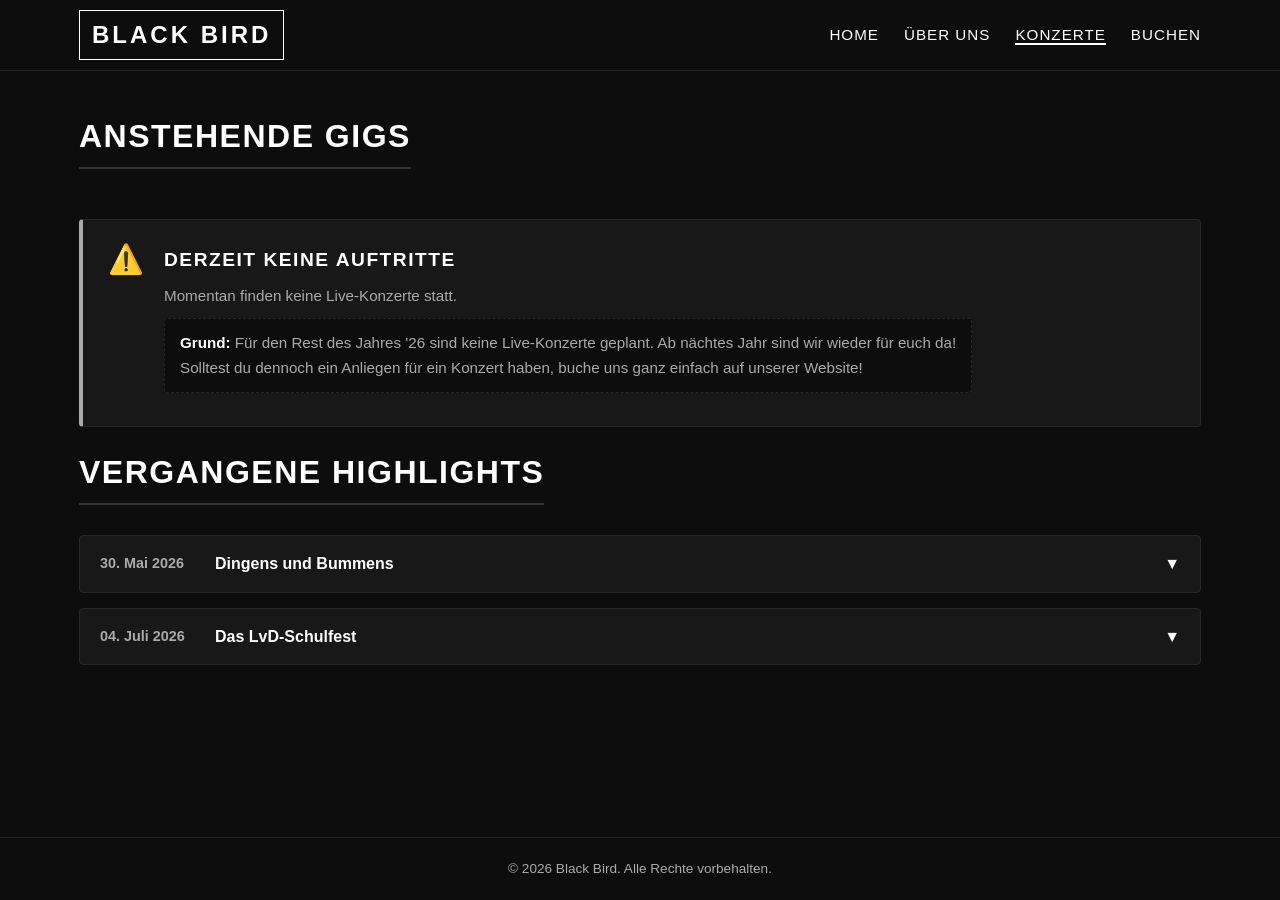
==== konzerte.html @ 9fc6d552 "Add files via upload" ====
<!DOCTYPE html>
<html lang="de">
<head>
  <meta charset="UTF-8">
  <meta name="viewport" content="width=device-width, initial-scale=1.0">
  <title>Konzerte | Black Bird</title>
  <link rel="stylesheet" href="style.css">
</head>
<body>

  <header>
    <div class="container">
      <a href="index.html" class="logo">Black Bird</a>
      <div class="menu-toggle">
        <span></span><span></span><span></span>
      </div>
      <ul class="nav-links">
        <li><a href="index.html">Home</a></li>
        <li><a href="ueber-uns.html">Über uns</a></li>
        <li><a href="konzerte.html" class="active">Konzerte</a></li>
        <li><a href="buchen.html">Buchen</a></li>
      </ul>
    </div>
  </header>

  <main>
    <div class="container">
      
      <!-- ANSTEHENDE SHOWS -->
      <div class="concert-section">
        <h2 class="section-title">Anstehende Gigs</h2>
        <div class="concert-list">

        <!-- HINWEIS-BOX: KEINE KONZERTE -->
          <div class="no-concerts-banner">
            <div class="no-concerts-icon">&#9888;&#65039;</div>
            <div class="no-concerts-content">
              <h3>Derzeit keine Auftritte</h3>
              <p>Momentan finden keine Live-Konzerte statt.</p>
              <p class="no-concerts-reason">
                <strong>Grund:</strong> Für den Rest des Jahres '26 sind keine Live-Konzerte geplant. Ab nächtes Jahr sind wir wieder für euch da!
                <br> Solltest du dennoch ein Anliegen für ein Konzert haben, buche uns ganz einfach auf unserer Website!
              </p>
            </div>
          </div>

        </div>

    
<!--
          <details class="concert-item">
            <summary class="concert-header">
              <span class="concert-date">PLACEHOLDER</span>
              <span class="concert-title">PLACEHOLDER</span>
              <span class="concert-arrow">&#9660;</span>
            </summary>
            <div class="concert-details">
              <p><strong>Einlass:</strong> PLACEHOLDER | <strong>Beginn:</strong> PLACEHOLDER</p>
              <p><strong>Ort:</strong> PLACEHOLDER</p>
              <p>PLACEHOLDER</p>
              <a href="#" class="btn-ticket">PLACEHOLDER</a>
            </div>
          </details>

        </div>
      </div>
-->

      <!-- VERGANGENE SHOWS -->
      <div class="concert-section">
        <h2 class="section-title">Vergangene Highlights</h2>
        <div class="concert-list">

          <details class="concert-item">
            <summary class="concert-header">
              <span class="concert-date">30. Mai 2026</span>
              <span class="concert-title">Dingens und Bummens</span>
              <span class="concert-arrow">&#9660;</span>
            </summary>
            <div class="concert-details">
              <p><strong>Location:</strong> Jugendkulturhaus Dingens</p>
              <p>Unser erstes Konzert! Danke an alle Freunde, Bekannte und auch Fremde Personen die mit uns gerockt haben!</p>
            </div>
          </details>

          <details class="concert-item">
            <summary class="concert-header">
              <span class="concert-date">04. Juli 2026</span>
              <span class="concert-title">Das LvD-Schulfest</span>
              <span class="concert-arrow">&#9660;</span>
            </summary>
            <div class="concert-details">
              <p><strong>Location:</strong> Luise-von-Duesberg-Gymnasium Kempen</p>
              <p>Unser bisher größtes Puplikum! Danke an alle die mit und gesungen und getanzt haben. Danke an das LvD das uns dies möglich gemacht wurde!</p>
            </div>
          </details>

        </div>
      </div>

    </div>
  </main>

  <footer>
    <div class="container">
      <p>&copy; 2026 Black Bird. Alle Rechte vorbehalten.</p>
    </div>
  </footer>

  <script src="script.js"></script>
</body>
</html>
---- style.css ----
/* ==========================================
   RESET & DUNKLES DESIGN (VARIABLES)
   ========================================== */
:root {
  --bg-color: #0d0d0d;
  --card-bg: #181818;
  --text-main: #ffffff;
  --text-muted: #aaaaaa;
  --accent-color: #333333;
  --accent-light: #555555;
  --border-color: #262626;
  --font-main: 'Segoe UI', -apple-system, BlinkMacSystemFont, Roboto, sans-serif;
  --transition: all 0.3s ease;
}

* {
  margin: 0;
  padding: 0;
  box-sizing: border-box;
}

body {
  background-color: var(--bg-color);
  color: var(--text-main);
  font-family: var(--font-main);
  line-height: 1.6;
  display: flex;
  flex-direction: column;
  min-height: 100vh;
}

.container {
  width: 90%;
  max-width: 1200px;
  margin: 0 auto;
  padding: 0 15px;
}

main {
  flex: 1;
  padding: 40px 0;
}

a {
  color: var(--text-main);
  text-decoration: none;
  transition: var(--transition);
}

a:hover {
  color: var(--text-muted);
}

h1, h2, h3 {
  letter-spacing: 1.5px;
  text-transform: uppercase;
  margin-bottom: 20px;
}

.section-title {
  text-align: center;
  font-size: 2rem;
  border-bottom: 2px solid var(--accent-color);
  display: inline-block;
  padding-bottom: 5px;
  margin: 0 auto 30px auto;
}

/* ==========================================
   HEADER & NAVIGATION
   ========================================== */
header {
  background-color: rgba(13, 13, 13, 0.95);
  border-bottom: 1px solid var(--border-color);
  position: sticky;
  top: 0;
  z-index: 1000;
}

header .container {
  display: flex;
  justify-content: space-between;
  align-items: center;
  height: 70px;
}

.logo {
  font-size: 1.5rem;
  font-weight: bold;
  letter-spacing: 3px;
  text-transform: uppercase;
  border: 1px solid var(--text-main);
  padding: 5px 12px;
}

.nav-links {
  display: flex;
  list-style: none;
  gap: 25px;
}

.nav-links a {
  font-size: 0.95rem;
  text-transform: uppercase;
  letter-spacing: 1px;
}

.nav-links a.active,
.nav-links a:hover {
  border-bottom: 2px solid var(--text-main);
}

/* Mobile Nav Toggle */
.menu-toggle {
  display: none;
  flex-direction: column;
  cursor: pointer;
  gap: 5px;
}

.menu-toggle span {
  width: 25px;
  height: 2px;
  background-color: var(--text-main);
  transition: var(--transition);
}

/* ==========================================
   HOMEPAGE (HERO & SLIDESHOW)
   ========================================== */
.hero {
  position: relative;
  height: 60vh;
  min-height: 400px;
  overflow: hidden;
  border-bottom: 1px solid var(--border-color);
}

.slideshow-container {
  width: 100%;
  height: 100%;
  position: relative;
}

.slide {
  position: absolute;
  top: 0;
  left: 0;
  width: 100%;
  height: 100%;
  opacity: 0;
  transition: opacity 1s ease-in-out;
}

.slide.active {
  opacity: 1;
}

.slide img {
  width: 100%;
  height: 100%;
  object-fit: cover;
  filter: brightness(0.5);
}

.hero-overlay {
  position: absolute;
  top: 50%;
  left: 50%;
  transform: translate(-50%, -50%);
  text-align: center;
  z-index: 10;
  width: 90%;
}

.hero-overlay h1 {
  font-size: 3.5rem;
  margin-bottom: 10px;
}

.hero-overlay p {
  font-size: 1.2rem;
  color: var(--text-muted);
}

.intro-text {
  text-align: center;
  max-width: 800px;
  margin: 0 auto;
  font-size: 1.1rem;
}

/* ==========================================
   ÜBER UNS (GRID & CARDS)
   ========================================== */
.band-grid {
  display: grid;
  grid-template-columns: repeat(auto-fit, minmax(250px, 1fr));
  gap: 25px;
}

.member-card {
  background-color: var(--card-bg);
  border: 1px solid var(--border-color);
  border-radius: 4px;
  overflow: hidden;
  transition: var(--transition);
}

.member-card:hover {
  transform: translateY(-5px);
  border-color: var(--accent-light);
}

.member-card img {
  width: 100%;
  height: 280px;
  object-fit: cover;
  object-position: top;
  filter: grayscale(80%);
  transition: var(--transition);
}

.member-card:hover img {
  filter: grayscale(0%);
}

.member-info {
  padding: 20px;
}

.member-info h3 {
  margin-bottom: 5px;
}

.member-role {
  color: var(--text-muted);
  font-size: 0.85rem;
  text-transform: uppercase;
  margin-bottom: 12px;
  font-weight: 600;
}

/* ==========================================
   KONZERTE (ACCORDIONS)
   ========================================== */
.concert-section {
  margin-bottom: 40px;
}

.concert-list {
  display: flex;
  flex-direction: column;
  gap: 15px;
}

details.concert-item {
  background-color: var(--card-bg);
  border: 1px solid var(--border-color);
  padding: 15px 20px;
  border-radius: 4px;
  cursor: pointer;
  transition: var(--transition);
}

details.concert-item[open] {
  border-color: var(--accent-light);
}

summary.concert-header {
  font-weight: bold;
  display: flex;
  justify-content: space-between;
  align-items: center;
  list-style: none;
}

summary.concert-header::-webkit-details-marker {
  display: none;
}

.concert-date {
  color: var(--text-muted);
  font-size: 0.9rem;
  min-width: 100px;
}

.concert-title {
  flex-grow: 1;
  padding: 0 15px;
}

.concert-arrow {
  transition: transform 0.3s;
}

details[open] .concert-arrow {
  transform: rotate(180deg);
}

.concert-details {
  margin-top: 15px;
  padding-top: 15px;
  border-top: 1px solid var(--border-color);
  color: var(--text-muted);
}

.btn-ticket {
  display: inline-block;
  margin-top: 10px;
  padding: 8px 16px;
  background-color: var(--accent-color);
  color: var(--text-main);
  border: 1px solid var(--border-color);
  border-radius: 4px;
  font-size: 0.85rem;
}

.btn-ticket:hover {
  background-color: var(--text-main);
  color: var(--bg-color);
}

/* ==========================================
   BUCHEN (FORMULAR)
   ========================================== */
.booking-form {
  background-color: var(--card-bg);
  border: 1px solid var(--border-color);
  padding: 30px;
  border-radius: 4px;
  max-width: 800px;
  margin: 0 auto;
}

.form-group {
  margin-bottom: 20px;
}

.form-row {
  display: flex;
  gap: 20px;
}

.form-row .form-group {
  flex: 1;
}

label {
  display: block;
  margin-bottom: 8px;
  font-size: 0.9rem;
  text-transform: uppercase;
  letter-spacing: 0.5px;
}

input[type="text"],
input[type="email"],
input[type="tel"],
input[type="datetime-local"],
select,
textarea {
  width: 100%;
  padding: 12px;
  background-color: var(--bg-color);
  border: 1px solid var(--border-color);
  color: var(--text-main);
  border-radius: 4px;
  font-family: inherit;
}

input:focus, select:focus, textarea:focus {
  outline: none;
  border-color: var(--text-main);
}

.checkbox-grid {
  display: grid;
  grid-template-columns: repeat(auto-fit, minmax(200px, 1fr));
  gap: 10px;
  background-color: var(--bg-color);
  padding: 15px;
  border: 1px solid var(--border-color);
  border-radius: 4px;
}

.checkbox-item {
  display: flex;
  align-items: center;
  gap: 10px;
}

.checkbox-item input {
  accent-color: var(--accent-light);
}

button.btn-submit {
  width: 100%;
  padding: 15px;
  background-color: var(--text-main);
  color: var(--bg-color);
  border: none;
  font-weight: bold;
  text-transform: uppercase;
  letter-spacing: 1px;
  cursor: pointer;
  transition: var(--transition);
  border-radius: 4px;
}

button.btn-submit:hover {
  background-color: var(--text-muted);
}

#form-feedback {
  margin-top: 15px;
  padding: 12px;
  display: none;
  text-align: center;
  border-radius: 4px;
}

#form-feedback.success {
  background-color: #1e3a1e;
  color: #a3e635;
  border: 1px solid #2d5a2d;
}

/* ==========================================
   FOOTER
   ========================================== */
footer {
  background-color: var(--bg-color);
  border-top: 1px solid var(--border-color);
  padding: 20px 0;
  text-align: center;
  font-size: 0.85rem;
  color: var(--text-muted);
}

/* ==========================================
   RESPONSIVE DESIGN (MEDIA QUERIES)
   ========================================== */
@media (max-width: 768px) {
  .menu-toggle {
    display: flex;
  }

  .nav-links {
    position: absolute;
    top: 70px;
    left: 0;
    width: 100%;
    background-color: var(--bg-color);
    flex-direction: column;
    align-items: center;
    padding: 20px 0;
    gap: 15px;
    border-bottom: 1px solid var(--border-color);
    display: none;
  }

  .nav-links.active {
    display: flex;
  }

  .form-row {
    flex-direction: column;
    gap: 0;
  }

  .hero-overlay h1 {
    font-size: 2.2rem;
  }

  summary.concert-header {
    flex-direction: column;
    align-items: flex-start;
    gap: 5px;
  }
}
@media (min-width: 992px) {
  .band-grid {
    grid-template-columns: repeat(6, 1fr);
  }

  /* Die ersten 3 Karten belegen jeweils 2 von 6 Spalten (3 oben) */
  .member-card:nth-child(1),
  .member-card:nth-child(2),
  .member-card:nth-child(3) {
    grid-column: span 2;
  }

  /* Die letzten 2 Karten belegen jeweils 3 von 6 Spalten (2 unten, zentriert ausgefüllt) */
  .member-card:nth-child(4),
  .member-card:nth-child(5) {
    grid-column: span 3;
  }
}
/* Mehr lesen / Weniger anzeigen Feature */
.more-text {
  display: none;
}

.more-text.show {
  display: inline;
}

.read-more-btn {
  background: none;
  border: none;
  color: var(--text-muted);
  text-decoration: underline;
  font-size: 0.85rem;
  font-family: inherit;
  cursor: pointer;
  margin-top: 10px;
  padding: 0;
  transition: var(--transition);
}

.read-more-btn:hover {
  color: var(--text-main);
}

#form-feedback.error {
  background-color: #3a1e1e;
  color: #f87171;
  border: 1px solid #5a2d2d;
}

/* ==========================================
   HINWEIS-BANNER (KEINE KONZERTE)
   ========================================== */
.no-concerts-banner {
  background-color: var(--card-bg);
  border: 1px solid var(--border-color);
  border-left: 4px solid var(--text-muted);
  padding: 25px;
  border-radius: 4px;
  display: flex;
  align-items: flex-start;
  gap: 20px;
  margin: 20px 0;
}

.no-concerts-icon {
  font-size: 1.8rem;
  line-height: 1;
}

.no-concerts-content h3 {
  font-size: 1.2rem;
  margin-bottom: 8px;
  color: var(--text-main);
}

.no-concerts-content p {
  color: var(--text-muted);
  font-size: 0.95rem;
  margin-bottom: 8px;
}

.no-concerts-reason {
  background-color: var(--bg-color);
  padding: 12px 15px;
  border-radius: 4px;
  border: 1px dashed var(--border-color);
  margin-top: 10px !important;
}

.no-concerts-reason strong {
  color: var(--text-main);
}

@media (max-width: 600px) {
  .no-concerts-banner {
    flex-direction: column;
    gap: 10px;
  }
}
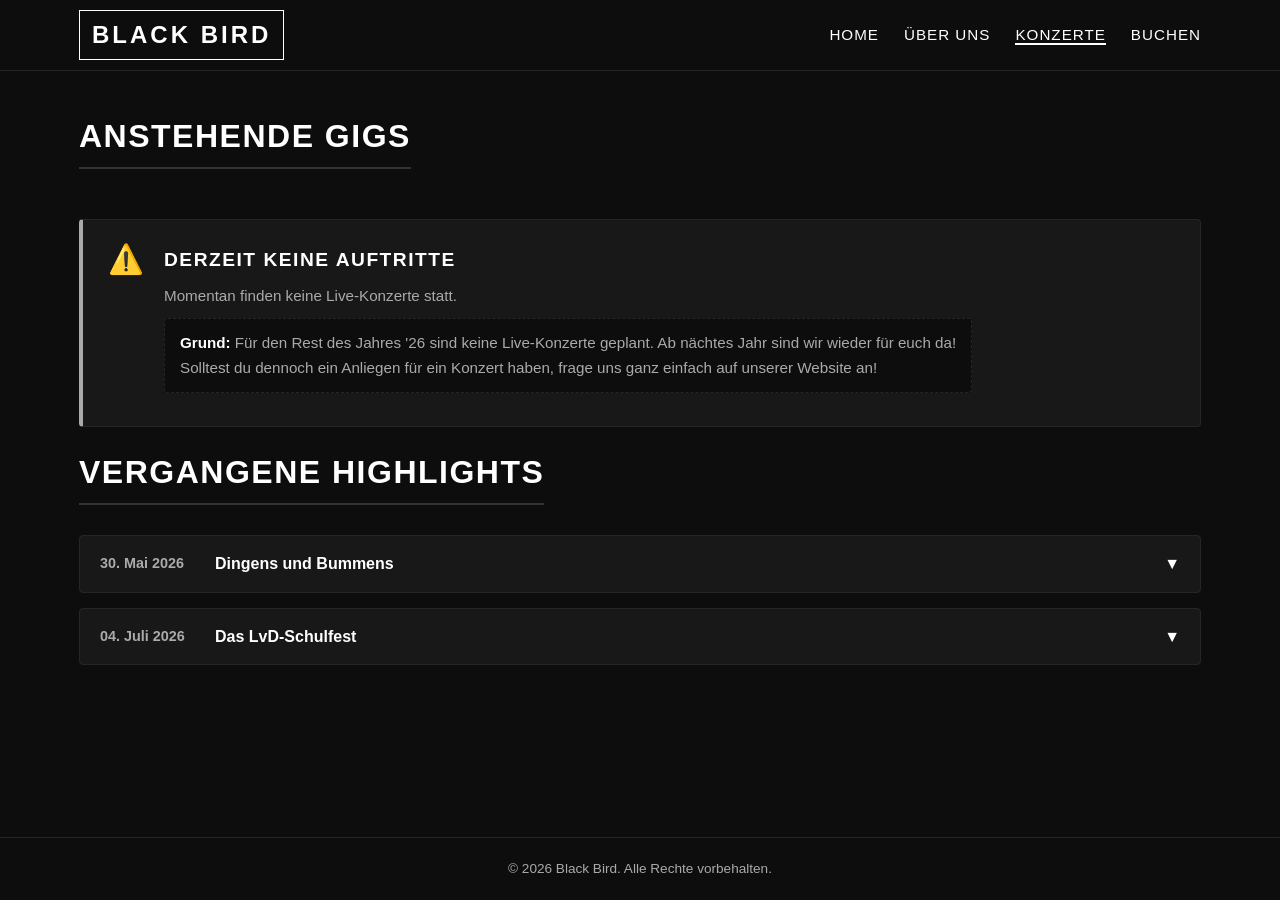
==== commit c8cb9df9: "Update konzerte.html" ====
--- a/konzerte.html
+++ b/konzerte.html
@@ -39,7 +39,7 @@
               <p>Momentan finden keine Live-Konzerte statt.</p>
               <p class="no-concerts-reason">
                 <strong>Grund:</strong> Für den Rest des Jahres '26 sind keine Live-Konzerte geplant. Ab nächtes Jahr sind wir wieder für euch da!
-                <br> Solltest du dennoch ein Anliegen für ein Konzert haben, buche uns ganz einfach auf unserer Website!
+                <br> Solltest du dennoch ein Anliegen für ein Konzert haben, frage uns ganz einfach auf unserer Website an!
               </p>
             </div>
           </div>
@@ -109,4 +109,4 @@
 
   <script src="script.js"></script>
 </body>
-</html>+</html>
